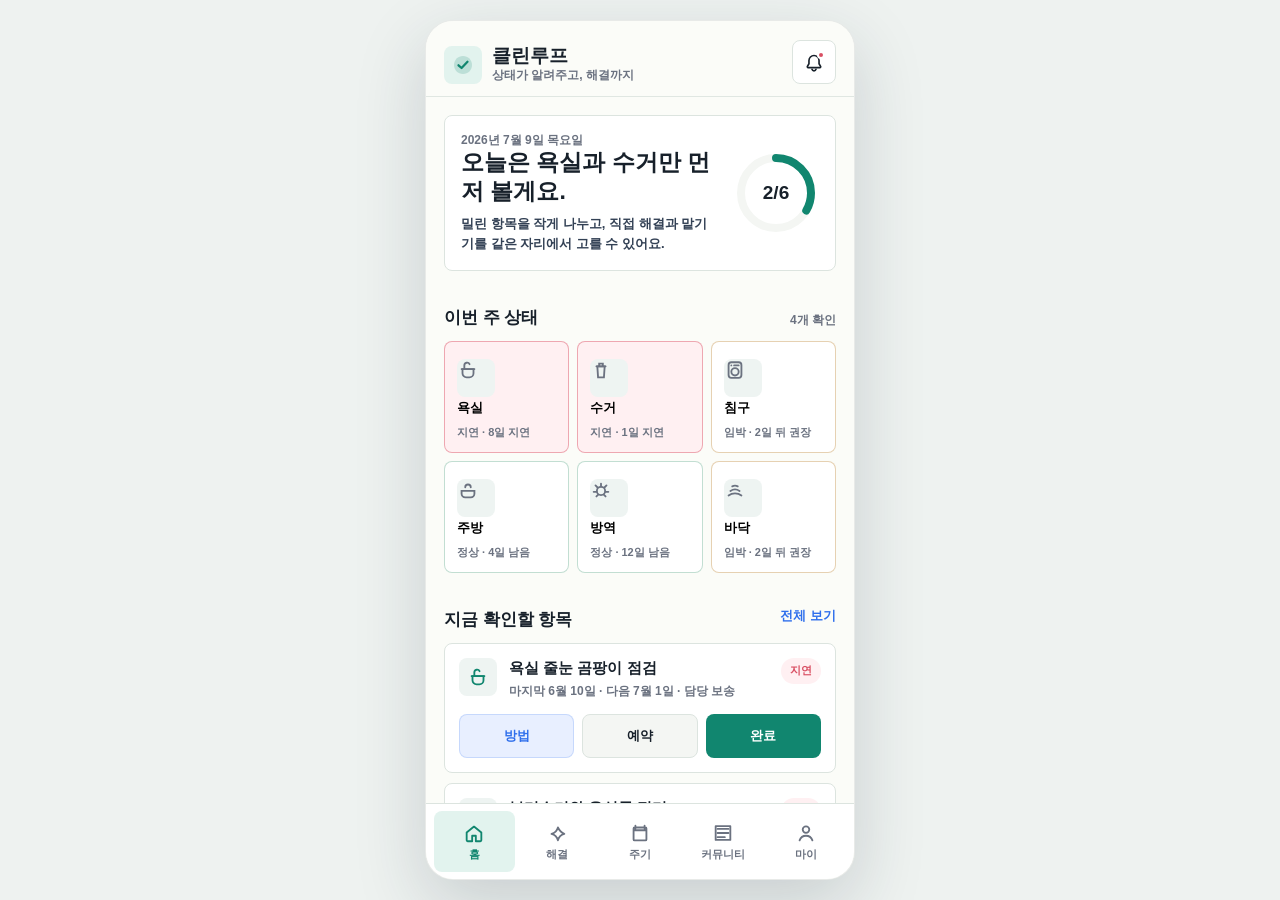
==== final/prototype/index.html @ 21feb283 "final" ====
<!doctype html>
<html lang="ko">
  <head>
    <meta charset="UTF-8" />
    <meta name="viewport" content="width=device-width, initial-scale=1.0, viewport-fit=cover" />
    <title>클린루프 통합 프로토타입</title>
    <link rel="icon" href="data:," />
    <link rel="stylesheet" href="./styles.css" />
  </head>
  <body>
    <div class="app-shell" role="application" aria-label="클린루프">
      <header class="app-header">
        <div class="brand">
          <div class="brand-mark" aria-hidden="true">
            <svg viewBox="0 0 32 32" width="24" height="24">
              <path d="M16 4c6.7 0 12 5.3 12 12s-5.3 12-12 12S4 22.7 4 16 9.3 4 16 4Z" fill="currentColor" opacity=".18" />
              <path d="M10 16.4 14.1 20 22 11.6" fill="none" stroke="currentColor" stroke-width="3" stroke-linecap="round" stroke-linejoin="round" />
            </svg>
          </div>
          <div>
            <div class="brand-title">클린루프</div>
            <div class="brand-sub">상태가 알려주고, 해결까지</div>
          </div>
        </div>
        <button class="icon-button" type="button" id="notificationButton" aria-label="알림">
          <span class="alert-dot" id="alertDot"></span>
          <svg viewBox="0 0 24 24" width="22" height="22" aria-hidden="true">
            <path d="M6.5 10.4a5.5 5.5 0 0 1 11 0v3.5l1.7 2.8a1 1 0 0 1-.8 1.5H5.6a1 1 0 0 1-.8-1.5l1.7-2.8v-3.5Z" fill="none" stroke="currentColor" stroke-width="1.8" stroke-linejoin="round" />
            <path d="M9.8 20a2.3 2.3 0 0 0 4.4 0" fill="none" stroke="currentColor" stroke-width="1.8" stroke-linecap="round" />
          </svg>
        </button>
      </header>

      <main class="views" id="views">
        <section class="view active" id="view-home" aria-labelledby="homeTitle">
          <div class="home-hero">
            <div>
              <p class="eyebrow">2026년 7월 9일 목요일</p>
              <h1 id="homeTitle">오늘은 욕실과 수거만 먼저 볼게요.</h1>
              <p class="hero-copy">밀린 항목을 작게 나누고, 직접 해결과 맡기기를 같은 자리에서 고를 수 있어요.</p>
            </div>
            <div class="hero-meter" aria-label="이번 주 진행률">
              <svg viewBox="0 0 86 86" width="86" height="86" aria-hidden="true">
                <circle cx="43" cy="43" r="35" class="meter-bg" />
                <circle cx="43" cy="43" r="35" class="meter-fg" id="weeklyMeter" />
              </svg>
              <strong id="weeklyMeterText">4/6</strong>
            </div>
          </div>

          <section class="section">
            <div class="section-head">
              <h2>이번 주 상태</h2>
              <span class="muted" id="weeklySummary">2개 확인</span>
            </div>
            <div class="status-grid" id="statusGrid"></div>
          </section>

          <section class="section">
            <div class="section-head">
              <h2>지금 확인할 항목</h2>
              <button class="text-button" type="button" data-view-link="routine">전체 보기</button>
            </div>
            <div class="stack" id="urgentList"></div>
          </section>

          <section class="section" id="bookingSection">
            <div class="section-head">
              <h2>예약 현황</h2>
            </div>
            <div class="stack" id="bookingList"></div>
          </section>

          <section class="section">
            <div class="section-head">
              <h2>10분 안에 가능한 청소</h2>
            </div>
            <div class="quick-row" id="quickTasks"></div>
          </section>
        </section>

        <section class="view" id="view-solve" aria-labelledby="solveTitle">
          <div class="page-title">
            <p class="eyebrow">해결과 예약</p>
            <h1 id="solveTitle">문제에서 바로 견적까지 이어요.</h1>
            <p class="page-copy">카테고리를 고르면 가이드, 준비물, 전문가 예약을 같은 흐름에서 볼 수 있어요.</p>
          </div>
          <div class="service-grid" id="serviceGrid"></div>
          <section class="section">
            <div class="section-head">
              <h2>청소템 추천</h2>
              <button class="text-button" type="button" id="openAllProducts">전체 보기</button>
            </div>
            <div class="product-strip" id="productStrip"></div>
          </section>
        </section>

        <section class="view" id="view-routine" aria-labelledby="routineTitle">
          <div class="page-title">
            <p class="eyebrow">주기 보드</p>
            <h1 id="routineTitle">전체 관리 현황</h1>
          </div>
          <div class="filter-row" id="routineFilters"></div>
          <div class="stack" id="routineList"></div>
        </section>

        <section class="view" id="view-community" aria-labelledby="communityTitle">
          <div class="page-title">
            <p class="eyebrow">커뮤니티</p>
            <h1 id="communityTitle">검수된 가이드와 생활 질문을 나눠요.</h1>
          </div>
          <div class="segmented" role="tablist" aria-label="커뮤니티 분류">
            <button type="button" class="segment active" data-community-tab="guide">가이드</button>
            <button type="button" class="segment" data-community-tab="qa">Q&amp;A</button>
            <button type="button" class="segment" data-community-tab="talk">잡담</button>
          </div>
          <div class="stack" id="communityList"></div>
        </section>

        <section class="view" id="view-my" aria-labelledby="myTitle">
          <div class="profile-band">
            <div class="avatar" aria-hidden="true">보</div>
            <div>
              <p class="eyebrow">김보송님의 집</p>
              <h1 id="myTitle">청소발자국</h1>
              <p class="page-copy">직접 해결, 청소템 확인, 예약 완료 기록을 한곳에 모아요.</p>
            </div>
          </div>

          <section class="stats-grid" id="myStats"></section>

          <section class="section">
            <div class="section-head">
              <h2>최근 12주</h2>
              <span class="muted">진한 칸일수록 완료 기록이 많아요</span>
            </div>
            <div class="footprint-grid" id="footprintGrid"></div>
          </section>

          <section class="section">
            <div class="section-head">
              <h2>히스토리</h2>
            </div>
            <div class="stack" id="historyList"></div>
          </section>

          <section class="section">
            <div class="section-head">
              <h2>공동 가구</h2>
            </div>
            <div class="stack" id="memberList"></div>
          </section>
        </section>
      </main>

      <nav class="tabbar" aria-label="하단 네비게이션">
        <button class="tab-button active" type="button" data-view="home" aria-current="page">
          <svg viewBox="0 0 24 24" width="22" height="22" aria-hidden="true"><path d="M4 11.5 12 5l8 6.5V20a1 1 0 0 1-1 1h-5v-6h-4v6H5a1 1 0 0 1-1-1v-8.5Z" fill="none" stroke="currentColor" stroke-width="2" stroke-linejoin="round" /></svg>
          <span>홈</span>
        </button>
        <button class="tab-button" type="button" data-view="solve">
          <svg viewBox="0 0 24 24" width="22" height="22" aria-hidden="true"><path d="M6 13c4-1.1 6-3.1 7-7 2 4 4 5.9 7 7-4 1.1-6 3.1-7 7-1-4-3-5.9-7-7Z" fill="none" stroke="currentColor" stroke-width="2" stroke-linejoin="round" /></svg>
          <span>해결</span>
        </button>
        <button class="tab-button" type="button" data-view="routine">
          <svg viewBox="0 0 24 24" width="22" height="22" aria-hidden="true"><path d="M7 4v3M17 4v3M5 9h14M6 6h12a1 1 0 0 1 1 1v12a1 1 0 0 1-1 1H6a1 1 0 0 1-1-1V7a1 1 0 0 1 1-1Z" fill="none" stroke="currentColor" stroke-width="2" stroke-linecap="round" /></svg>
          <span>주기</span>
        </button>
        <button class="tab-button" type="button" data-view="community">
          <svg viewBox="0 0 24 24" width="22" height="22" aria-hidden="true"><path d="M6 7.5h12M6 12h12M6 16.5h8" fill="none" stroke="currentColor" stroke-width="2" stroke-linecap="round" /><path d="M4 4.5h16v15H4z" fill="none" stroke="currentColor" stroke-width="2" stroke-linejoin="round" /></svg>
          <span>커뮤니티</span>
        </button>
        <button class="tab-button" type="button" data-view="my">
          <svg viewBox="0 0 24 24" width="22" height="22" aria-hidden="true"><circle cx="12" cy="8.3" r="3.6" fill="none" stroke="currentColor" stroke-width="2" /><path d="M5 20c1.2-3.4 3.9-5 7-5s5.8 1.6 7 5" fill="none" stroke="currentColor" stroke-width="2" stroke-linecap="round" /></svg>
          <span>마이</span>
        </button>
      </nav>

      <div class="sheet-backdrop" id="sheetBackdrop" role="dialog" aria-modal="true" aria-labelledby="sheetTitle">
        <section class="sheet-panel">
          <header class="sheet-header">
            <div>
              <p class="eyebrow" id="sheetStep">클린루프</p>
              <h2 id="sheetTitle">상세</h2>
              <p class="sheet-sub" id="sheetSub"></p>
            </div>
            <button class="icon-button" type="button" id="sheetClose" aria-label="닫기">
              <svg viewBox="0 0 24 24" width="22" height="22" aria-hidden="true"><path d="M6 6l12 12M18 6 6 18" fill="none" stroke="currentColor" stroke-width="2" stroke-linecap="round" /></svg>
            </button>
          </header>
          <div class="sheet-body" id="sheetBody"></div>
        </section>
      </div>

      <div class="toast" id="toast" role="status" aria-live="polite"></div>
    </div>

    <script src="./app.js"></script>
  </body>
</html>
---- final/prototype/styles.css ----
:root {
  --page: #eef2f0;
  --app: #fbfcf8;
  --surface: #ffffff;
  --surface-2: #f4f6f3;
  --surface-3: #eef4f2;
  --ink: #17202a;
  --text: #334155;
  --muted: #6b7280;
  --line: #dce4df;
  --line-strong: #cbd6d0;
  --blue: #2f6fec;
  --blue-soft: #e8efff;
  --teal: #11866f;
  --teal-soft: #e2f3ee;
  --green: #168052;
  --green-soft: #e5f4ea;
  --amber: #b7791f;
  --amber-soft: #fff3d8;
  --rose: #d94f63;
  --rose-soft: #fff0f2;
  --slate: #475569;
  --slate-soft: #eef2f6;
  --shadow: 0 24px 70px rgba(28, 44, 61, 0.18);
  --safe-bottom: env(safe-area-inset-bottom, 0px);
}

* {
  box-sizing: border-box;
}

html,
body {
  min-height: 100%;
}

body {
  margin: 0;
  background: var(--page);
  color: var(--ink);
  font-family: -apple-system, BlinkMacSystemFont, "Apple SD Gothic Neo", "Segoe UI", sans-serif;
  letter-spacing: 0;
  -webkit-font-smoothing: antialiased;
  display: flex;
  justify-content: center;
}

button,
select {
  font: inherit;
}

button {
  -webkit-tap-highlight-color: transparent;
}

h1,
h2,
h3,
p {
  margin: 0;
}

.app-shell {
  width: 100%;
  max-width: 430px;
  min-height: 100vh;
  min-height: 100dvh;
  position: relative;
  overflow: hidden;
  background: var(--app);
  box-shadow: var(--shadow);
}

@media (min-width: 700px) {
  body {
    padding: 20px 0;
  }

  .app-shell {
    height: min(900px, calc(100dvh - 40px));
    min-height: 700px;
    border: 1px solid rgba(23, 32, 42, 0.08);
    border-radius: 28px;
  }
}

.app-header {
  position: absolute;
  inset: 0 0 auto;
  height: 76px;
  padding: 18px 18px 12px;
  display: flex;
  align-items: flex-end;
  justify-content: space-between;
  z-index: 40;
  background: rgba(251, 252, 248, 0.94);
  border-bottom: 1px solid rgba(220, 228, 223, 0.85);
  backdrop-filter: blur(16px);
}

.brand {
  min-width: 0;
  display: flex;
  align-items: center;
  gap: 10px;
}

.brand-mark {
  width: 38px;
  height: 38px;
  border-radius: 8px;
  color: var(--teal);
  background: var(--teal-soft);
  display: grid;
  place-items: center;
  flex: 0 0 auto;
}

.brand-title {
  font-size: 19px;
  font-weight: 900;
  line-height: 1.1;
}

.brand-sub,
.eyebrow {
  font-size: 12px;
  color: var(--muted);
  font-weight: 750;
  line-height: 1.35;
}

.icon-button {
  width: 44px;
  height: 44px;
  border: 1px solid var(--line);
  border-radius: 8px;
  color: var(--ink);
  background: var(--surface);
  display: grid;
  place-items: center;
  cursor: pointer;
  position: relative;
}

.alert-dot {
  position: absolute;
  top: 10px;
  right: 10px;
  width: 8px;
  height: 8px;
  border-radius: 50%;
  background: var(--rose);
  border: 2px solid var(--surface);
}

.alert-dot.hidden {
  display: none;
}

.views {
  position: absolute;
  inset: 76px 0 calc(76px + var(--safe-bottom));
  overflow: hidden;
}

.view {
  display: none;
  height: 100%;
  overflow-y: auto;
  padding: 18px 18px 28px;
  scrollbar-width: none;
}

.view::-webkit-scrollbar {
  display: none;
}

.view.active {
  display: block;
  animation: view-in 0.18s ease;
}

@keyframes view-in {
  from {
    opacity: 0;
    transform: translateY(8px);
  }
  to {
    opacity: 1;
    transform: translateY(0);
  }
}

.home-hero,
.profile-band {
  background: var(--surface);
  border: 1px solid var(--line);
  border-radius: 8px;
  padding: 16px;
  display: grid;
  grid-template-columns: 1fr auto;
  gap: 14px;
  align-items: center;
}

.home-hero h1,
.page-title h1,
.profile-band h1 {
  font-size: 23px;
  line-height: 1.25;
  font-weight: 900;
}

.hero-copy,
.page-copy,
.sheet-sub {
  margin-top: 8px;
  color: var(--text);
  font-size: 13px;
  line-height: 1.55;
  font-weight: 620;
}

.hero-meter {
  position: relative;
  width: 86px;
  height: 86px;
  display: grid;
  place-items: center;
}

.hero-meter svg {
  position: absolute;
  inset: 0;
  transform: rotate(-90deg);
}

.meter-bg,
.meter-fg {
  fill: none;
  stroke-width: 8;
}

.meter-bg {
  stroke: var(--surface-2);
}

.meter-fg {
  stroke: var(--teal);
  stroke-linecap: round;
  stroke-dasharray: 219.91;
  stroke-dashoffset: 80;
  transition: stroke-dashoffset 0.35s ease;
}

.hero-meter strong {
  font-size: 19px;
  font-weight: 900;
}

.section {
  margin-top: 24px;
}

.section-head {
  min-height: 34px;
  display: flex;
  align-items: flex-end;
  justify-content: space-between;
  gap: 12px;
  margin-bottom: 12px;
}

.section-head h2 {
  font-size: 17px;
  font-weight: 900;
}

.muted {
  color: var(--muted);
  font-size: 12px;
  font-weight: 700;
}

.text-button {
  border: 0;
  background: transparent;
  color: var(--blue);
  font-size: 13px;
  font-weight: 850;
  cursor: pointer;
  padding: 6px 0;
}

.status-grid {
  display: grid;
  grid-template-columns: repeat(3, 1fr);
  gap: 8px;
}

.status-card {
  min-height: 112px;
  border: 1px solid var(--line);
  border-radius: 8px;
  background: var(--surface);
  padding: 12px;
  cursor: pointer;
  text-align: left;
  display: grid;
  align-content: space-between;
}

.status-card.good {
  border-color: rgba(22, 128, 82, 0.26);
}

.status-card.soon {
  border-color: rgba(183, 121, 31, 0.34);
}

.status-card.late {
  border-color: rgba(217, 79, 99, 0.45);
  background: var(--rose-soft);
}

.status-card.booked {
  border-color: rgba(47, 111, 236, 0.35);
  background: var(--blue-soft);
}

.status-icon,
.category-icon,
.avatar {
  width: 38px;
  height: 38px;
  border-radius: 8px;
  display: grid;
  place-items: center;
  background: var(--surface-3);
  color: var(--teal);
  font-weight: 900;
  flex: 0 0 auto;
}

.status-card strong {
  font-size: 13px;
  line-height: 1.25;
  display: block;
}

.status-card span {
  margin-top: 5px;
  display: block;
  color: var(--muted);
  font-size: 11px;
  line-height: 1.35;
  font-weight: 700;
}

.stack {
  display: grid;
  gap: 10px;
}

.task-card,
.service-card,
.routine-card,
.community-card,
.product-card,
.booking-card,
.history-card,
.member-card,
.stat-card,
.guide-block,
.partner-card,
.option-card,
.notice-box {
  background: var(--surface);
  border: 1px solid var(--line);
  border-radius: 8px;
}

.task-card,
.routine-card,
.community-card,
.booking-card,
.history-card,
.member-card {
  padding: 14px;
}

.task-top,
.routine-top,
.history-card,
.member-card {
  display: flex;
  gap: 12px;
  align-items: flex-start;
}

.task-main,
.routine-main {
  min-width: 0;
  flex: 1;
}

.task-title,
.routine-title,
.community-title,
.product-name,
.partner-title {
  font-size: 15px;
  font-weight: 900;
  line-height: 1.35;
}

.task-meta,
.routine-meta,
.community-meta,
.product-meta,
.partner-meta,
.history-meta,
.member-meta {
  margin-top: 5px;
  color: var(--muted);
  font-size: 12px;
  font-weight: 650;
  line-height: 1.45;
}

.pill {
  display: inline-flex;
  align-items: center;
  min-height: 26px;
  padding: 4px 9px;
  border-radius: 999px;
  font-size: 11px;
  font-weight: 900;
  white-space: nowrap;
}

.pill.good {
  color: var(--green);
  background: var(--green-soft);
}

.pill.soon {
  color: var(--amber);
  background: var(--amber-soft);
}

.pill.late {
  color: var(--rose);
  background: var(--rose-soft);
}

.pill.booked,
.pill.info {
  color: var(--blue);
  background: var(--blue-soft);
}

.pill.neutral {
  color: var(--slate);
  background: var(--slate-soft);
}

.task-actions,
.routine-actions,
.sheet-actions {
  display: grid;
  grid-template-columns: repeat(3, 1fr);
  gap: 8px;
  margin-top: 13px;
}

.sheet-actions.two {
  grid-template-columns: repeat(2, 1fr);
}

.task-actions.two,
.routine-actions.two {
  grid-template-columns: repeat(2, 1fr);
}

.primary-button,
.secondary-button,
.ghost-button,
.small-button {
  min-height: 44px;
  border-radius: 8px;
  border: 1px solid transparent;
  cursor: pointer;
  font-size: 13px;
  font-weight: 900;
  display: inline-flex;
  align-items: center;
  justify-content: center;
  gap: 6px;
}

.primary-button {
  background: var(--teal);
  color: #fff;
}

.secondary-button {
  background: var(--blue-soft);
  color: var(--blue);
  border-color: rgba(47, 111, 236, 0.18);
}

.ghost-button {
  background: var(--surface-2);
  color: var(--ink);
  border-color: var(--line);
}

.small-button {
  min-height: 36px;
  padding: 0 10px;
  background: var(--surface-2);
  color: var(--text);
  border-color: var(--line);
}

.quick-row,
.product-strip,
.filter-row {
  display: flex;
  gap: 8px;
  overflow-x: auto;
  padding-bottom: 4px;
  scrollbar-width: none;
}

.quick-row::-webkit-scrollbar,
.product-strip::-webkit-scrollbar,
.filter-row::-webkit-scrollbar {
  display: none;
}

.quick-card {
  min-width: 180px;
  background: var(--surface);
  border: 1px solid var(--line);
  border-radius: 8px;
  padding: 13px;
}

.quick-card strong {
  display: block;
  font-size: 14px;
  font-weight: 900;
}

.quick-card span {
  margin-top: 5px;
  display: block;
  color: var(--muted);
  font-size: 12px;
  line-height: 1.45;
  font-weight: 650;
}

.page-title {
  margin-bottom: 18px;
}

.service-grid {
  display: grid;
  grid-template-columns: repeat(2, 1fr);
  gap: 10px;
}

.service-card {
  padding: 14px;
  min-height: 150px;
  text-align: left;
  cursor: pointer;
  display: flex;
  flex-direction: column;
  justify-content: space-between;
}

.service-card h2 {
  font-size: 15px;
  line-height: 1.3;
  font-weight: 900;
  margin-top: 10px;
}

.service-card p {
  margin-top: 6px;
  color: var(--muted);
  font-size: 12px;
  line-height: 1.45;
  font-weight: 650;
}

.product-card {
  min-width: 220px;
  padding: 13px;
}

.product-thumb {
  height: 72px;
  border-radius: 8px;
  background: var(--surface-3);
  display: grid;
  place-items: center;
  color: var(--teal);
  margin-bottom: 10px;
}

.product-price {
  margin-top: 8px;
  font-size: 15px;
  font-weight: 900;
}

.filter-chip,
.segment,
.option-chip {
  min-height: 38px;
  flex: 0 0 auto;
  border: 1px solid var(--line);
  border-radius: 999px;
  background: var(--surface);
  color: var(--text);
  padding: 0 14px;
  cursor: pointer;
  font-size: 13px;
  font-weight: 850;
}

.filter-chip.active,
.segment.active,
.option-chip.active {
  color: #fff;
  background: var(--ink);
  border-color: var(--ink);
}

.segmented {
  display: grid;
  grid-template-columns: repeat(3, 1fr);
  gap: 6px;
  background: var(--surface-2);
  border: 1px solid var(--line);
  border-radius: 8px;
  padding: 5px;
  margin-bottom: 14px;
}

.segment {
  min-height: 38px;
  border-radius: 6px;
  border: 0;
}

.community-card {
  cursor: pointer;
}

.community-top {
  display: flex;
  justify-content: space-between;
  gap: 12px;
}

.community-card p {
  margin-top: 8px;
  color: var(--text);
  font-size: 13px;
  line-height: 1.55;
  font-weight: 620;
}

.profile-band {
  grid-template-columns: auto 1fr;
}

.avatar {
  width: 52px;
  height: 52px;
  background: var(--teal);
  color: #fff;
  font-size: 20px;
}

.stats-grid {
  margin-top: 18px;
  display: grid;
  grid-template-columns: repeat(3, 1fr);
  gap: 8px;
}

.stat-card {
  padding: 13px 10px;
  text-align: center;
}

.stat-card strong {
  display: block;
  font-size: 22px;
  font-weight: 900;
}

.stat-card span {
  display: block;
  margin-top: 4px;
  color: var(--muted);
  font-size: 11px;
  font-weight: 750;
}

.footprint-grid {
  display: grid;
  grid-template-columns: repeat(12, 1fr);
  gap: 5px;
  background: var(--surface);
  border: 1px solid var(--line);
  border-radius: 8px;
  padding: 12px;
}

.foot-cell {
  aspect-ratio: 1;
  border-radius: 4px;
  background: var(--surface-2);
}

.foot-cell.l1 {
  background: #bfe5d3;
}

.foot-cell.l2 {
  background: #74c7a3;
}

.foot-cell.l3 {
  background: var(--teal);
}

.foot-cell.now {
  outline: 2px solid var(--blue);
  outline-offset: 1px;
}

.tabbar {
  position: absolute;
  inset: auto 0 0;
  height: calc(76px + var(--safe-bottom));
  display: grid;
  grid-template-columns: repeat(5, 1fr);
  gap: 2px;
  padding: 7px 8px calc(7px + var(--safe-bottom));
  background: rgba(255, 255, 255, 0.96);
  border-top: 1px solid var(--line);
  backdrop-filter: blur(16px);
  z-index: 50;
}

.tab-button {
  min-width: 0;
  border: 0;
  border-radius: 8px;
  color: var(--muted);
  background: transparent;
  display: flex;
  flex-direction: column;
  align-items: center;
  justify-content: center;
  gap: 3px;
  cursor: pointer;
}

.tab-button span {
  font-size: 11px;
  font-weight: 850;
}

.tab-button.active {
  color: var(--teal);
  background: var(--teal-soft);
}

.sheet-backdrop {
  position: absolute;
  inset: 0;
  z-index: 100;
  display: none;
  align-items: flex-end;
  background: rgba(15, 23, 42, 0.42);
}

.sheet-backdrop.open {
  display: flex;
}

.sheet-panel {
  width: 100%;
  max-height: 90%;
  background: var(--app);
  border-radius: 16px 16px 0 0;
  overflow: hidden;
  box-shadow: 0 -20px 42px rgba(15, 23, 42, 0.22);
  animation: sheet-in 0.22s ease;
}

@keyframes sheet-in {
  from {
    transform: translateY(16px);
    opacity: 0.9;
  }
  to {
    transform: translateY(0);
    opacity: 1;
  }
}

.sheet-header {
  padding: 16px 18px 12px;
  display: flex;
  align-items: flex-start;
  justify-content: space-between;
  gap: 12px;
  background: var(--surface);
  border-bottom: 1px solid var(--line);
}

.sheet-header h2 {
  font-size: 19px;
  line-height: 1.3;
  font-weight: 900;
}

.sheet-body {
  max-height: calc(90dvh - 96px);
  overflow-y: auto;
  padding: 16px 18px calc(18px + var(--safe-bottom));
}

.stepper {
  display: grid;
  grid-template-columns: repeat(4, 1fr);
  gap: 5px;
  margin-bottom: 14px;
}

.stepper span {
  height: 5px;
  border-radius: 999px;
  background: var(--line);
}

.stepper span.active {
  background: var(--teal);
}

.guide-block {
  padding: 14px;
  margin-bottom: 10px;
}

.guide-block h3,
.notice-box h3 {
  font-size: 14px;
  font-weight: 900;
  margin-bottom: 8px;
}

.guide-block ul,
.guide-block ol {
  margin: 0;
  padding-left: 20px;
  color: var(--text);
  font-size: 13px;
  line-height: 1.65;
  font-weight: 620;
}

.notice-box {
  padding: 14px;
  background: var(--amber-soft);
  border-color: rgba(183, 121, 31, 0.28);
  margin-bottom: 10px;
}

.notice-box p {
  color: #705012;
  font-size: 13px;
  line-height: 1.55;
  font-weight: 750;
}

.option-grid {
  display: grid;
  gap: 8px;
}

.option-card {
  min-height: 66px;
  padding: 13px;
  text-align: left;
  cursor: pointer;
}

.option-card.active {
  border-color: var(--teal);
  background: var(--teal-soft);
}

.option-card strong {
  display: block;
  font-size: 14px;
  font-weight: 900;
}

.option-card span {
  margin-top: 4px;
  display: block;
  color: var(--muted);
  font-size: 12px;
  line-height: 1.4;
  font-weight: 650;
}

.option-row {
  display: flex;
  gap: 8px;
  flex-wrap: wrap;
  margin: 8px 0 14px;
}

.partner-card {
  padding: 14px;
  margin-bottom: 10px;
}

.partner-card.selected {
  border-color: var(--teal);
  background: var(--teal-soft);
}

.partner-head {
  display: flex;
  justify-content: space-between;
  gap: 12px;
  align-items: flex-start;
}

.partner-price {
  font-size: 15px;
  font-weight: 900;
  white-space: nowrap;
}

.partner-tags,
.tag-row {
  display: flex;
  flex-wrap: wrap;
  gap: 6px;
  margin-top: 10px;
}

.tag {
  min-height: 24px;
  display: inline-flex;
  align-items: center;
  padding: 3px 8px;
  border-radius: 999px;
  color: var(--slate);
  background: var(--slate-soft);
  font-size: 11px;
  font-weight: 850;
}

.tag.aff {
  color: var(--blue);
  background: var(--blue-soft);
}

.summary-list {
  display: grid;
  gap: 8px;
  margin: 12px 0 16px;
}

.summary-row {
  min-height: 42px;
  display: flex;
  justify-content: space-between;
  gap: 12px;
  align-items: center;
  border-bottom: 1px solid var(--line);
  color: var(--text);
  font-size: 13px;
  font-weight: 650;
}

.summary-row strong {
  color: var(--ink);
  font-weight: 900;
}

.toast {
  position: absolute;
  left: 18px;
  right: 18px;
  bottom: calc(88px + var(--safe-bottom));
  z-index: 130;
  min-height: 52px;
  border-radius: 8px;
  background: rgba(23, 32, 42, 0.94);
  color: #fff;
  display: none;
  align-items: center;
  padding: 0 15px;
  font-size: 13px;
  line-height: 1.4;
  font-weight: 800;
}

.toast.show {
  display: flex;
  animation: toast-in 0.18s ease;
}

@keyframes toast-in {
  from {
    opacity: 0;
    transform: translateY(8px);
  }
  to {
    opacity: 1;
    transform: translateY(0);
  }
}

button:focus-visible,
select:focus-visible {
  outline: 3px solid rgba(47, 111, 236, 0.26);
  outline-offset: 2px;
}

button:active {
  transform: scale(0.985);
}

@media (max-width: 360px) {
  .status-grid,
  .service-grid,
  .stats-grid {
    grid-template-columns: repeat(2, 1fr);
  }

  .task-actions,
  .routine-actions {
    grid-template-columns: 1fr;
  }
}

@media (prefers-reduced-motion: reduce) {
  *,
  *::before,
  *::after {
    animation-duration: 0.001ms !important;
    transition-duration: 0.001ms !important;
    scroll-behavior: auto !important;
  }
}
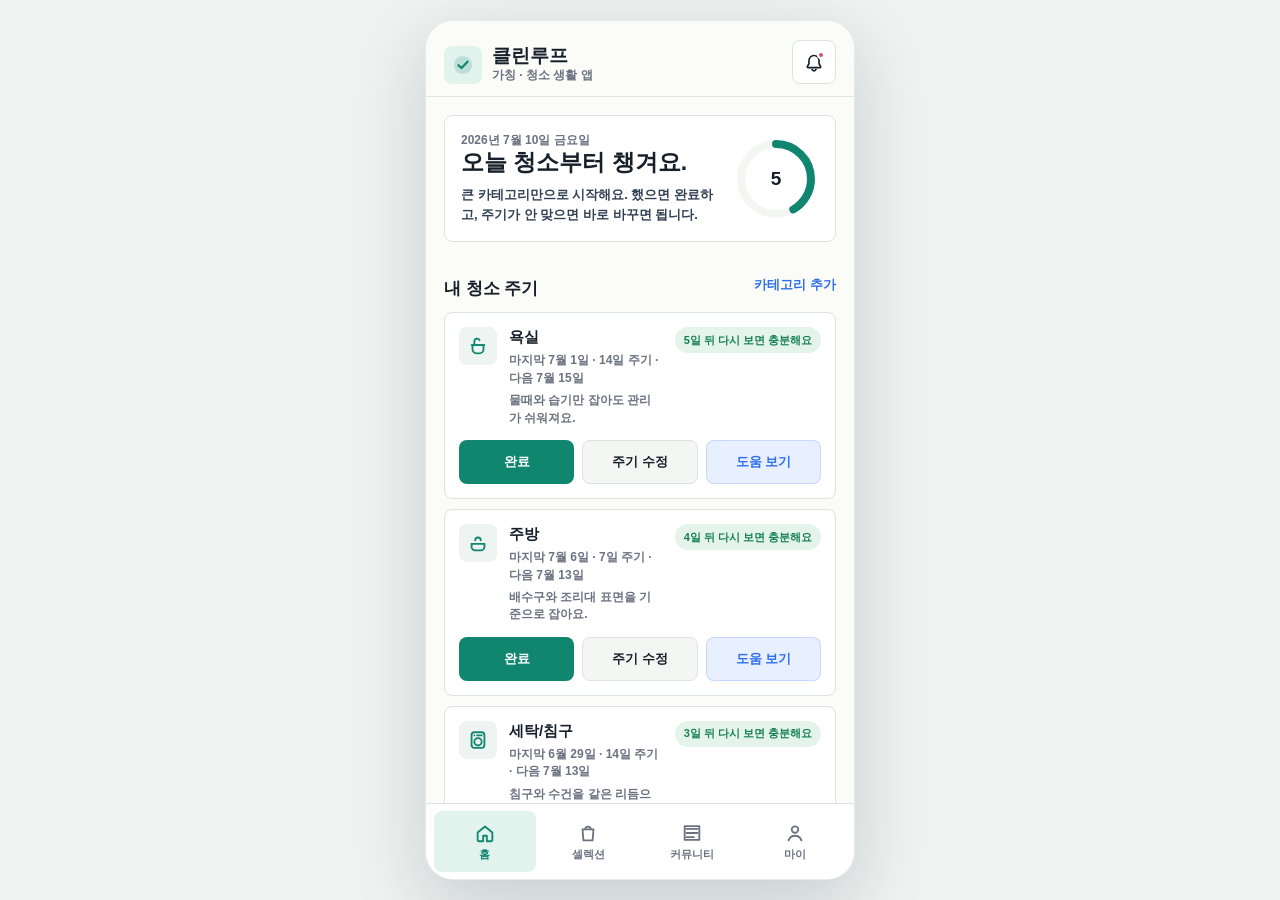
==== commit 9c53b0c2: "📝 Revise cleaning app MVP direction" ====
--- a/final/prototype/index.html
+++ b/final/prototype/index.html
@@ -3,12 +3,12 @@
   <head>
     <meta charset="UTF-8" />
     <meta name="viewport" content="width=device-width, initial-scale=1.0, viewport-fit=cover" />
-    <title>클린루프 통합 프로토타입</title>
-    <link rel="icon" href="data:," />
+    <title>청소 생활 앱 프로토타입</title>
+    <link rel="icon" href="./favicon.ico" />
     <link rel="stylesheet" href="./styles.css" />
   </head>
   <body>
-    <div class="app-shell" role="application" aria-label="클린루프">
+    <div class="app-shell" role="application" aria-label="청소 생활 앱">
       <header class="app-header">
         <div class="brand">
           <div class="brand-mark" aria-hidden="true">
@@ -19,7 +19,7 @@
           </div>
           <div>
             <div class="brand-title">클린루프</div>
-            <div class="brand-sub">상태가 알려주고, 해결까지</div>
+            <div class="brand-sub">가칭 · 청소 생활 앱</div>
           </div>
         </div>
         <button class="icon-button" type="button" id="notificationButton" aria-label="알림">
@@ -35,84 +35,78 @@
         <section class="view active" id="view-home" aria-labelledby="homeTitle">
           <div class="home-hero">
             <div>
-              <p class="eyebrow">2026년 7월 9일 목요일</p>
-              <h1 id="homeTitle">오늘은 욕실과 수거만 먼저 볼게요.</h1>
-              <p class="hero-copy">밀린 항목을 작게 나누고, 직접 해결과 맡기기를 같은 자리에서 고를 수 있어요.</p>
+              <p class="eyebrow">2026년 7월 10일 금요일</p>
+              <h1 id="homeTitle">오늘 청소부터 챙겨요.</h1>
+              <p class="hero-copy">큰 카테고리만으로 시작해요. 했으면 완료하고, 주기가 안 맞으면 바로 바꾸면 됩니다.</p>
             </div>
-            <div class="hero-meter" aria-label="이번 주 진행률">
+            <div class="hero-meter" aria-label="이번 달 완료 수">
               <svg viewBox="0 0 86 86" width="86" height="86" aria-hidden="true">
                 <circle cx="43" cy="43" r="35" class="meter-bg" />
-                <circle cx="43" cy="43" r="35" class="meter-fg" id="weeklyMeter" />
+                <circle cx="43" cy="43" r="35" class="meter-fg" id="monthlyMeter" />
               </svg>
-              <strong id="weeklyMeterText">4/6</strong>
+              <strong id="monthlyMeterText">8</strong>
             </div>
           </div>
 
           <section class="section">
             <div class="section-head">
-              <h2>이번 주 상태</h2>
-              <span class="muted" id="weeklySummary">2개 확인</span>
+              <h2>내 청소 주기</h2>
+              <button class="text-button" type="button" id="addCategoryButton">카테고리 추가</button>
             </div>
-            <div class="status-grid" id="statusGrid"></div>
+            <div class="stack" id="categoryList"></div>
           </section>
 
           <section class="section">
             <div class="section-head">
-              <h2>지금 확인할 항목</h2>
-              <button class="text-button" type="button" data-view-link="routine">전체 보기</button>
+              <h2>이번 달 기록</h2>
+              <span class="muted">카테고리 완료 기준</span>
             </div>
-            <div class="stack" id="urgentList"></div>
+            <div class="quick-row" id="recentLogs"></div>
           </section>
+        </section>
 
-          <section class="section" id="bookingSection">
+        <section class="view" id="view-selection" aria-labelledby="selectionTitle">
+          <div class="selection-hero">
+            <p class="eyebrow">브랜드 셀렉션</p>
+            <h1 id="selectionTitle">청소 편집숍처럼, 좋은 선택지만 골라둘게요.</h1>
+            <p class="page-copy">상품을 많이 보여주는 곳이 아니라, 처음 쓰기 쉬운지와 어떤 상황에 맞는지를 먼저 설명합니다.</p>
+          </div>
+
+          <section class="section">
             <div class="section-head">
-              <h2>예약 현황</h2>
+              <h2>오늘의 셀렉션</h2>
+              <span class="muted">추천 이유 공개</span>
             </div>
-            <div class="stack" id="bookingList"></div>
+            <div class="stack" id="featuredSelection"></div>
           </section>
 
           <section class="section">
             <div class="section-head">
-              <h2>10분 안에 가능한 청소</h2>
+              <h2>카테고리별로 보기</h2>
             </div>
-            <div class="quick-row" id="quickTasks"></div>
+            <div class="filter-row" id="selectionFilters"></div>
+            <div class="stack" id="selectionList"></div>
           </section>
-        </section>
-
-        <section class="view" id="view-solve" aria-labelledby="solveTitle">
-          <div class="page-title">
-            <p class="eyebrow">해결과 예약</p>
-            <h1 id="solveTitle">문제에서 바로 견적까지 이어요.</h1>
-            <p class="page-copy">카테고리를 고르면 가이드, 준비물, 전문가 예약을 같은 흐름에서 볼 수 있어요.</p>
-          </div>
-          <div class="service-grid" id="serviceGrid"></div>
-          <section class="section">
-            <div class="section-head">
-              <h2>청소템 추천</h2>
-              <button class="text-button" type="button" id="openAllProducts">전체 보기</button>
-            </div>
-            <div class="product-strip" id="productStrip"></div>
-          </section>
-        </section>
-
-        <section class="view" id="view-routine" aria-labelledby="routineTitle">
-          <div class="page-title">
-            <p class="eyebrow">주기 보드</p>
-            <h1 id="routineTitle">전체 관리 현황</h1>
-          </div>
-          <div class="filter-row" id="routineFilters"></div>
-          <div class="stack" id="routineList"></div>
         </section>
 
         <section class="view" id="view-community" aria-labelledby="communityTitle">
           <div class="page-title">
             <p class="eyebrow">커뮤니티</p>
-            <h1 id="communityTitle">검수된 가이드와 생활 질문을 나눠요.</h1>
+            <h1 id="communityTitle">막히는 청소 문제는 함께 해결해요.</h1>
+            <p class="page-copy">실제 사용자의 꿀팁과 답변을 먼저 모아봅니다.</p>
           </div>
+
+          <section class="section" style="margin-top:0;">
+            <div class="section-head">
+              <h2>반응 좋은 글</h2>
+              <span class="muted">저장·답변·도움됨 기준</span>
+            </div>
+            <div class="stack" id="popularCommunity"></div>
+          </section>
+
           <div class="segmented" role="tablist" aria-label="커뮤니티 분류">
-            <button type="button" class="segment active" data-community-tab="guide">가이드</button>
+            <button type="button" class="segment active" data-community-tab="tips">꿀팁 공유</button>
             <button type="button" class="segment" data-community-tab="qa">Q&amp;A</button>
-            <button type="button" class="segment" data-community-tab="talk">잡담</button>
           </div>
           <div class="stack" id="communityList"></div>
         </section>
@@ -121,9 +115,9 @@
           <div class="profile-band">
             <div class="avatar" aria-hidden="true">보</div>
             <div>
-              <p class="eyebrow">김보송님의 집</p>
+              <p class="eyebrow">김보송님의 기록</p>
               <h1 id="myTitle">청소발자국</h1>
-              <p class="page-copy">직접 해결, 청소템 확인, 예약 완료 기록을 한곳에 모아요.</p>
+              <p class="page-copy">큰 카테고리를 완료한 기록과 저장한 셀렉션을 모아둡니다.</p>
             </div>
           </div>
 
@@ -132,23 +126,23 @@
           <section class="section">
             <div class="section-head">
               <h2>최근 12주</h2>
-              <span class="muted">진한 칸일수록 완료 기록이 많아요</span>
+              <span class="muted">주간 완료 기록</span>
             </div>
             <div class="footprint-grid" id="footprintGrid"></div>
           </section>
 
           <section class="section">
             <div class="section-head">
-              <h2>히스토리</h2>
+              <h2>최근 완료</h2>
             </div>
             <div class="stack" id="historyList"></div>
           </section>
 
           <section class="section">
             <div class="section-head">
-              <h2>공동 가구</h2>
+              <h2>저장한 셀렉션</h2>
             </div>
-            <div class="stack" id="memberList"></div>
+            <div class="stack" id="savedSelection"></div>
           </section>
         </section>
       </main>
@@ -158,13 +152,9 @@
           <svg viewBox="0 0 24 24" width="22" height="22" aria-hidden="true"><path d="M4 11.5 12 5l8 6.5V20a1 1 0 0 1-1 1h-5v-6h-4v6H5a1 1 0 0 1-1-1v-8.5Z" fill="none" stroke="currentColor" stroke-width="2" stroke-linejoin="round" /></svg>
           <span>홈</span>
         </button>
-        <button class="tab-button" type="button" data-view="solve">
-          <svg viewBox="0 0 24 24" width="22" height="22" aria-hidden="true"><path d="M6 13c4-1.1 6-3.1 7-7 2 4 4 5.9 7 7-4 1.1-6 3.1-7 7-1-4-3-5.9-7-7Z" fill="none" stroke="currentColor" stroke-width="2" stroke-linejoin="round" /></svg>
-          <span>해결</span>
-        </button>
-        <button class="tab-button" type="button" data-view="routine">
-          <svg viewBox="0 0 24 24" width="22" height="22" aria-hidden="true"><path d="M7 4v3M17 4v3M5 9h14M6 6h12a1 1 0 0 1 1 1v12a1 1 0 0 1-1 1H6a1 1 0 0 1-1-1V7a1 1 0 0 1 1-1Z" fill="none" stroke="currentColor" stroke-width="2" stroke-linecap="round" /></svg>
-          <span>주기</span>
+        <button class="tab-button" type="button" data-view="selection">
+          <svg viewBox="0 0 24 24" width="22" height="22" aria-hidden="true"><path d="M6 8h12l-1 12H7L6 8Z" fill="none" stroke="currentColor" stroke-width="2" stroke-linejoin="round"/><path d="M9 8a3 3 0 0 1 6 0" fill="none" stroke="currentColor" stroke-width="2" stroke-linecap="round"/></svg>
+          <span>셀렉션</span>
         </button>
         <button class="tab-button" type="button" data-view="community">
           <svg viewBox="0 0 24 24" width="22" height="22" aria-hidden="true"><path d="M6 7.5h12M6 12h12M6 16.5h8" fill="none" stroke="currentColor" stroke-width="2" stroke-linecap="round" /><path d="M4 4.5h16v15H4z" fill="none" stroke="currentColor" stroke-width="2" stroke-linejoin="round" /></svg>
@@ -180,7 +170,7 @@
         <section class="sheet-panel">
           <header class="sheet-header">
             <div>
-              <p class="eyebrow" id="sheetStep">클린루프</p>
+              <p class="eyebrow" id="sheetStep">상세</p>
               <h2 id="sheetTitle">상세</h2>
               <p class="sheet-sub" id="sheetSub"></p>
             </div>
--- a/final/prototype/styles.css
+++ b/final/prototype/styles.css
@@ -194,11 +194,16 @@
 }
 
 .home-hero,
+.selection-hero,
 .profile-band {
   background: var(--surface);
   border: 1px solid var(--line);
   border-radius: 8px;
   padding: 16px;
+}
+
+.home-hero,
+.profile-band {
   display: grid;
   grid-template-columns: 1fr auto;
   gap: 14px;
@@ -206,6 +211,7 @@
 }
 
 .home-hero h1,
+.selection-hero h1,
 .page-title h1,
 .profile-band h1 {
   font-size: 23px;
@@ -368,6 +374,7 @@
 .service-card,
 .routine-card,
 .community-card,
+.selection-card,
 .product-card,
 .booking-card,
 .history-card,
@@ -385,6 +392,7 @@
 .task-card,
 .routine-card,
 .community-card,
+.selection-card,
 .booking-card,
 .history-card,
 .member-card {
@@ -404,6 +412,63 @@
 .routine-main {
   min-width: 0;
   flex: 1;
+}
+
+.selection-card {
+  display: grid;
+  gap: 12px;
+}
+
+.selection-card-head {
+  display: flex;
+  align-items: flex-start;
+  justify-content: space-between;
+  gap: 14px;
+}
+
+.selection-card h3 {
+  margin-top: 9px;
+  font-size: 16px;
+  line-height: 1.35;
+  font-weight: 900;
+}
+
+.selection-card p {
+  margin-top: 6px;
+  color: var(--text);
+  font-size: 13px;
+  line-height: 1.55;
+  font-weight: 620;
+}
+
+.selection-price {
+  color: var(--teal);
+  font-size: 14px;
+  font-weight: 900;
+  text-align: right;
+  white-space: nowrap;
+}
+
+.editor-note {
+  border: 1px solid var(--line);
+  border-radius: 8px;
+  background: var(--surface-2);
+  padding: 12px;
+}
+
+.editor-note strong {
+  display: block;
+  font-size: 12px;
+  font-weight: 900;
+}
+
+.editor-note span {
+  display: block;
+  margin-top: 6px;
+  color: var(--text);
+  font-size: 13px;
+  line-height: 1.55;
+  font-weight: 620;
 }
 
 .task-title,
@@ -646,7 +711,7 @@
 
 .segmented {
   display: grid;
-  grid-template-columns: repeat(3, 1fr);
+  grid-template-columns: repeat(2, 1fr);
   gap: 6px;
   background: var(--surface-2);
   border: 1px solid var(--line);
@@ -755,13 +820,40 @@
   inset: auto 0 0;
   height: calc(76px + var(--safe-bottom));
   display: grid;
-  grid-template-columns: repeat(5, 1fr);
+  grid-template-columns: repeat(4, 1fr);
   gap: 2px;
   padding: 7px 8px calc(7px + var(--safe-bottom));
   background: rgba(255, 255, 255, 0.96);
   border-top: 1px solid var(--line);
   backdrop-filter: blur(16px);
   z-index: 50;
+}
+
+@media (max-width: 360px) {
+  .home-hero,
+  .selection-card-head {
+    grid-template-columns: 1fr;
+  }
+
+  .home-hero {
+    display: grid;
+  }
+
+  .hero-meter {
+    justify-self: start;
+  }
+
+  .selection-card-head {
+    display: grid;
+  }
+
+  .selection-price {
+    text-align: left;
+  }
+
+  .task-actions {
+    grid-template-columns: 1fr;
+  }
 }
 
 .tab-button {
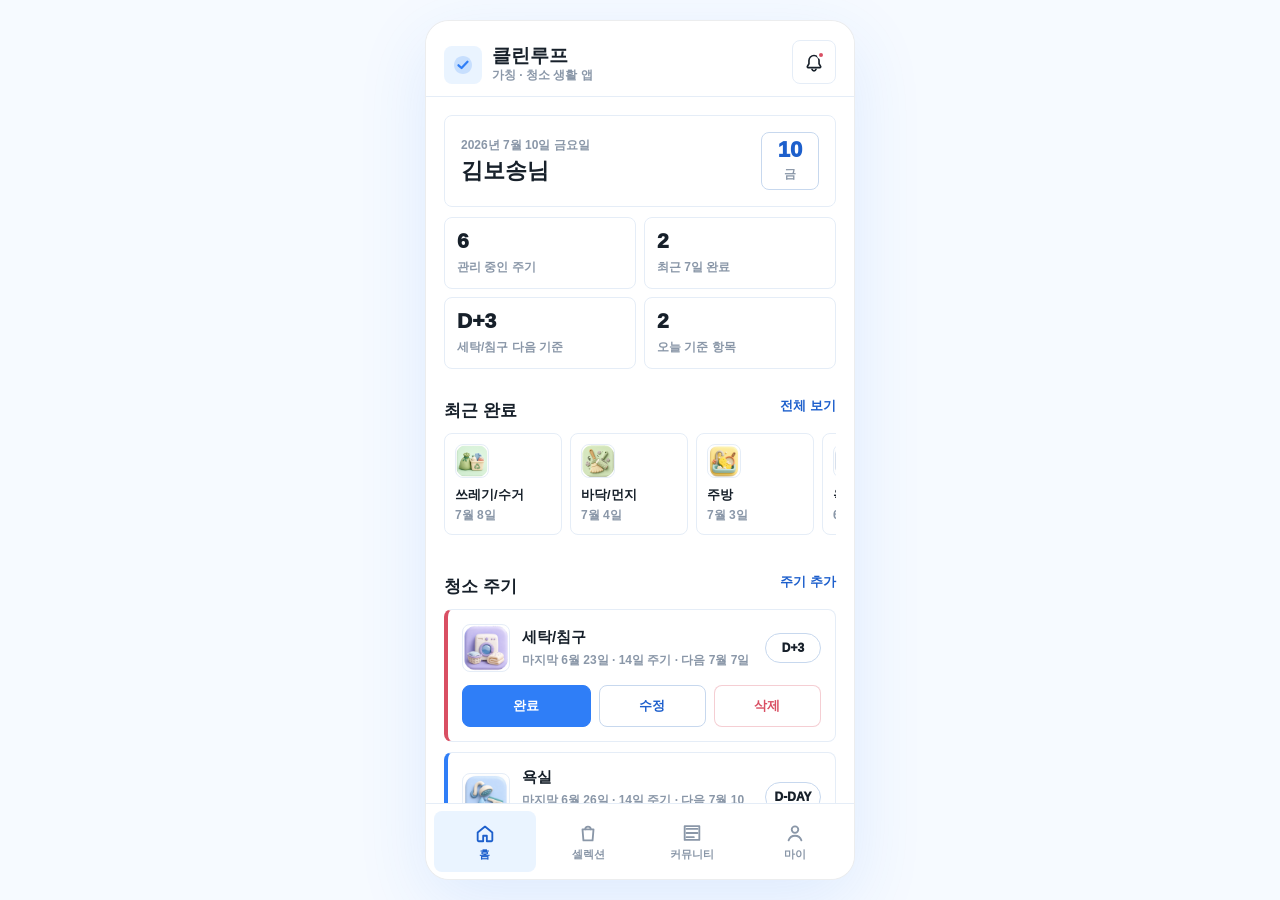
==== commit 75114477: "디자인 왜 이렇게 못 하지" ====
--- a/final/prototype/index.html
+++ b/final/prototype/index.html
@@ -33,56 +33,43 @@
 
       <main class="views" id="views">
         <section class="view active" id="view-home" aria-labelledby="homeTitle">
-          <div class="home-hero">
-            <div>
+          <div class="home-dashboard">
+            <div class="home-greeting">
               <p class="eyebrow">2026년 7월 10일 금요일</p>
-              <h1 id="homeTitle">오늘 청소부터 챙겨요.</h1>
-              <p class="hero-copy">큰 카테고리만으로 시작해요. 했으면 완료하고, 주기가 안 맞으면 바로 바꾸면 됩니다.</p>
+              <h1 id="homeTitle">김보송님</h1>
             </div>
-            <div class="hero-meter" aria-label="이번 달 완료 수">
-              <svg viewBox="0 0 86 86" width="86" height="86" aria-hidden="true">
-                <circle cx="43" cy="43" r="35" class="meter-bg" />
-                <circle cx="43" cy="43" r="35" class="meter-fg" id="monthlyMeter" />
-              </svg>
-              <strong id="monthlyMeterText">8</strong>
+            <div class="today-chip" aria-label="오늘 날짜">
+              <strong>10</strong>
+              <span>금</span>
             </div>
           </div>
 
-          <section class="section">
+          <div class="home-info-grid" id="homeInfoGrid" aria-label="청소 주기 요약"></div>
+
+          <section class="section compact">
             <div class="section-head">
-              <h2>내 청소 주기</h2>
-              <button class="text-button" type="button" id="addCategoryButton">카테고리 추가</button>
+              <h2>최근 완료</h2>
+              <button class="text-button" type="button" onclick="openHistorySheet()">전체 보기</button>
             </div>
-            <div class="stack" id="categoryList"></div>
+            <div class="history-strip" id="homeHistoryStrip"></div>
           </section>
 
           <section class="section">
             <div class="section-head">
-              <h2>이번 달 기록</h2>
-              <span class="muted">카테고리 완료 기준</span>
+              <h2>청소 주기</h2>
+              <button class="text-button" type="button" id="addCategoryButton">주기 추가</button>
             </div>
-            <div class="quick-row" id="recentLogs"></div>
+            <div class="stack" id="categoryList"></div>
           </section>
         </section>
 
         <section class="view" id="view-selection" aria-labelledby="selectionTitle">
-          <div class="selection-hero">
-            <p class="eyebrow">브랜드 셀렉션</p>
-            <h1 id="selectionTitle">청소 편집숍처럼, 좋은 선택지만 골라둘게요.</h1>
-            <p class="page-copy">상품을 많이 보여주는 곳이 아니라, 처음 쓰기 쉬운지와 어떤 상황에 맞는지를 먼저 설명합니다.</p>
-          </div>
+          <h1 class="sr-only" id="selectionTitle">브랜드 셀렉션</h1>
+          <div class="banner-carousel" id="selectionBanners" aria-label="셀렉션 배너"></div>
 
           <section class="section">
             <div class="section-head">
-              <h2>오늘의 셀렉션</h2>
-              <span class="muted">추천 이유 공개</span>
-            </div>
-            <div class="stack" id="featuredSelection"></div>
-          </section>
-
-          <section class="section">
-            <div class="section-head">
-              <h2>카테고리별로 보기</h2>
+              <h2>셀렉션 목록</h2>
             </div>
             <div class="filter-row" id="selectionFilters"></div>
             <div class="stack" id="selectionList"></div>
@@ -96,19 +83,19 @@
             <p class="page-copy">실제 사용자의 꿀팁과 답변을 먼저 모아봅니다.</p>
           </div>
 
-          <section class="section" style="margin-top:0;">
-            <div class="section-head">
-              <h2>반응 좋은 글</h2>
-              <span class="muted">저장·답변·도움됨 기준</span>
-            </div>
-            <div class="stack" id="popularCommunity"></div>
-          </section>
-
           <div class="segmented" role="tablist" aria-label="커뮤니티 분류">
             <button type="button" class="segment active" data-community-tab="tips">꿀팁 공유</button>
             <button type="button" class="segment" data-community-tab="qa">Q&amp;A</button>
           </div>
           <div class="stack" id="communityList"></div>
+        </section>
+
+        <section class="view" id="view-community-detail" aria-labelledby="communityDetailTitle">
+          <button class="back-button" type="button" id="communityBackButton">
+            <span aria-hidden="true">‹</span>
+            커뮤니티
+          </button>
+          <article class="community-detail" id="communityDetail"></article>
         </section>
 
         <section class="view" id="view-my" aria-labelledby="myTitle">
@@ -117,7 +104,7 @@
             <div>
               <p class="eyebrow">김보송님의 기록</p>
               <h1 id="myTitle">청소발자국</h1>
-              <p class="page-copy">큰 카테고리를 완료한 기록과 저장한 셀렉션을 모아둡니다.</p>
+              <p class="page-copy">내 청소 리듬을 짧게 보고, 자세한 기록은 메뉴에서 확인해요.</p>
             </div>
           </div>
 
@@ -133,16 +120,9 @@
 
           <section class="section">
             <div class="section-head">
-              <h2>최근 완료</h2>
+              <h2>메뉴</h2>
             </div>
-            <div class="stack" id="historyList"></div>
-          </section>
-
-          <section class="section">
-            <div class="section-head">
-              <h2>저장한 셀렉션</h2>
-            </div>
-            <div class="stack" id="savedSelection"></div>
+            <div class="menu-list" id="myMenus"></div>
           </section>
         </section>
       </main>
--- a/final/prototype/styles.css
+++ b/final/prototype/styles.css
@@ -1,27 +1,23 @@
 :root {
-  --page: #eef2f0;
-  --app: #fbfcf8;
+  --page: #f6faff;
+  --app: #ffffff;
   --surface: #ffffff;
-  --surface-2: #f4f6f3;
-  --surface-3: #eef4f2;
+  --surface-blue: #f3f8ff;
   --ink: #17202a;
-  --text: #334155;
-  --muted: #6b7280;
-  --line: #dce4df;
-  --line-strong: #cbd6d0;
-  --blue: #2f6fec;
-  --blue-soft: #e8efff;
-  --teal: #11866f;
-  --teal-soft: #e2f3ee;
+  --text: #3d4b5f;
+  --muted: #8a97a8;
+  --line: #e5edf7;
+  --line-strong: #c7d8ee;
+  --blue: #2f7ef7;
+  --blue-deep: #1d5fcc;
+  --blue-soft: #eaf4ff;
   --green: #168052;
-  --green-soft: #e5f4ea;
-  --amber: #b7791f;
-  --amber-soft: #fff3d8;
-  --rose: #d94f63;
-  --rose-soft: #fff0f2;
-  --slate: #475569;
-  --slate-soft: #eef2f6;
-  --shadow: 0 24px 70px rgba(28, 44, 61, 0.18);
+  --green-soft: #e7f8ef;
+  --yellow: #b7791f;
+  --yellow-soft: #fff6d8;
+  --red: #d94f63;
+  --red-soft: #fff0f5;
+  --shadow: 0 22px 70px rgba(47, 126, 247, 0.12);
   --safe-bottom: env(safe-area-inset-bottom, 0px);
 }
 
@@ -38,19 +34,15 @@
   margin: 0;
   background: var(--page);
   color: var(--ink);
-  font-family: -apple-system, BlinkMacSystemFont, "Apple SD Gothic Neo", "Segoe UI", sans-serif;
+  font-family: Pretendard, "Apple SD Gothic Neo", -apple-system, BlinkMacSystemFont, sans-serif;
   letter-spacing: 0;
   -webkit-font-smoothing: antialiased;
   display: flex;
   justify-content: center;
 }
 
-button,
-select {
+button {
   font: inherit;
-}
-
-button {
   -webkit-tap-highlight-color: transparent;
 }
 
@@ -59,6 +51,18 @@
 h3,
 p {
   margin: 0;
+}
+
+.sr-only {
+  position: absolute;
+  width: 1px;
+  height: 1px;
+  padding: 0;
+  margin: -1px;
+  overflow: hidden;
+  clip: rect(0, 0, 0, 0);
+  white-space: nowrap;
+  border: 0;
 }
 
 .app-shell {
@@ -81,21 +85,21 @@
     height: min(900px, calc(100dvh - 40px));
     min-height: 700px;
     border: 1px solid rgba(23, 32, 42, 0.08);
-    border-radius: 28px;
+    border-radius: 24px;
   }
 }
 
 .app-header {
   position: absolute;
   inset: 0 0 auto;
+  z-index: 40;
   height: 76px;
   padding: 18px 18px 12px;
   display: flex;
   align-items: flex-end;
   justify-content: space-between;
-  z-index: 40;
-  background: rgba(251, 252, 248, 0.94);
-  border-bottom: 1px solid rgba(220, 228, 223, 0.85);
+  background: rgba(255, 255, 255, 0.96);
+  border-bottom: 1px solid var(--line);
   backdrop-filter: blur(16px);
 }
 
@@ -106,15 +110,21 @@
   gap: 10px;
 }
 
+.brand-mark,
+.icon-button,
+.category-icon,
+.avatar {
+  display: grid;
+  place-items: center;
+  flex: 0 0 auto;
+}
+
 .brand-mark {
   width: 38px;
   height: 38px;
   border-radius: 8px;
-  color: var(--teal);
-  background: var(--teal-soft);
-  display: grid;
-  place-items: center;
-  flex: 0 0 auto;
+  color: var(--blue);
+  background: var(--blue-soft);
 }
 
 .brand-title {
@@ -125,9 +135,9 @@
 
 .brand-sub,
 .eyebrow {
-  font-size: 12px;
   color: var(--muted);
-  font-weight: 750;
+  font-size: 12px;
+  font-weight: 760;
   line-height: 1.35;
 }
 
@@ -137,9 +147,7 @@
   border: 1px solid var(--line);
   border-radius: 8px;
   color: var(--ink);
-  background: var(--surface);
-  display: grid;
-  place-items: center;
+  background: #fff;
   cursor: pointer;
   position: relative;
 }
@@ -151,8 +159,8 @@
   width: 8px;
   height: 8px;
   border-radius: 50%;
-  background: var(--rose);
-  border: 2px solid var(--surface);
+  background: var(--red);
+  border: 2px solid #fff;
 }
 
 .alert-dot.hidden {
@@ -179,13 +187,13 @@
 
 .view.active {
   display: block;
-  animation: view-in 0.18s ease;
+  animation: view-in 0.16s ease;
 }
 
 @keyframes view-in {
   from {
     opacity: 0;
-    transform: translateY(8px);
+    transform: translateY(6px);
   }
   to {
     opacity: 1;
@@ -193,81 +201,103 @@
   }
 }
 
-.home-hero,
-.selection-hero,
-.profile-band {
-  background: var(--surface);
+.home-dashboard,
+.profile-band,
+.page-title,
+.community-detail {
   border: 1px solid var(--line);
   border-radius: 8px;
+  background: #fff;
   padding: 16px;
 }
 
-.home-hero,
-.profile-band {
-  display: grid;
-  grid-template-columns: 1fr auto;
+.home-dashboard {
+  display: flex;
+  align-items: center;
+  justify-content: space-between;
   gap: 14px;
-  align-items: center;
-}
-
-.home-hero h1,
-.selection-hero h1,
+}
+
+.home-greeting h1,
+.profile-band h1,
 .page-title h1,
-.profile-band h1 {
-  font-size: 23px;
+.detail-head h1 {
+  margin-top: 4px;
+  color: var(--ink);
+  font-size: 22px;
   line-height: 1.25;
   font-weight: 900;
 }
 
-.hero-copy,
-.page-copy,
-.sheet-sub {
+.today-chip {
+  width: 58px;
+  height: 58px;
+  border: 1px solid var(--line-strong);
+  border-radius: 8px;
+  color: var(--blue-deep);
+  background: #fff;
+  display: grid;
+  place-items: center;
+}
+
+.today-chip strong {
+  font-size: 22px;
+  line-height: 1;
+  font-weight: 950;
+}
+
+.today-chip span {
+  margin-top: -8px;
+  color: var(--muted);
+  font-size: 12px;
+  font-weight: 850;
+}
+
+.home-info-grid {
+  margin-top: 10px;
+  display: grid;
+  grid-template-columns: repeat(2, 1fr);
+  gap: 8px;
+}
+
+.info-tile,
+.stat-card,
+.summary-tile {
+  border: 1px solid var(--line);
+  border-radius: 8px;
+  background: #fff;
+  padding: 12px;
+}
+
+.info-tile {
+  min-height: 72px;
+}
+
+.info-tile strong,
+.stat-card strong {
+  display: block;
+  color: var(--ink);
+  font-size: 21px;
+  line-height: 1;
+  font-weight: 950;
+}
+
+.info-tile span,
+.stat-card span {
+  display: block;
   margin-top: 8px;
-  color: var(--text);
-  font-size: 13px;
-  line-height: 1.55;
-  font-weight: 620;
-}
-
-.hero-meter {
-  position: relative;
-  width: 86px;
-  height: 86px;
-  display: grid;
-  place-items: center;
-}
-
-.hero-meter svg {
-  position: absolute;
-  inset: 0;
-  transform: rotate(-90deg);
-}
-
-.meter-bg,
-.meter-fg {
-  fill: none;
-  stroke-width: 8;
-}
-
-.meter-bg {
-  stroke: var(--surface-2);
-}
-
-.meter-fg {
-  stroke: var(--teal);
-  stroke-linecap: round;
-  stroke-dasharray: 219.91;
-  stroke-dashoffset: 80;
-  transition: stroke-dashoffset 0.35s ease;
-}
-
-.hero-meter strong {
-  font-size: 19px;
-  font-weight: 900;
+  color: var(--muted);
+  font-size: 12px;
+  line-height: 1.35;
+  font-weight: 760;
 }
 
 .section {
   margin-top: 24px;
+}
+
+.section.compact {
+  margin-top: 18px;
 }
 
 .section-head {
@@ -280,320 +310,35 @@
 }
 
 .section-head h2 {
+  color: var(--ink);
   font-size: 17px;
+  line-height: 1.2;
   font-weight: 900;
 }
 
 .muted {
   color: var(--muted);
   font-size: 12px;
-  font-weight: 700;
-}
-
-.text-button {
+  font-weight: 760;
+}
+
+.text-button,
+.back-button {
   border: 0;
   background: transparent;
-  color: var(--blue);
+  color: var(--blue-deep);
+  cursor: pointer;
   font-size: 13px;
   font-weight: 850;
-  cursor: pointer;
+}
+
+.text-button {
   padding: 6px 0;
 }
 
-.status-grid {
-  display: grid;
-  grid-template-columns: repeat(3, 1fr);
-  gap: 8px;
-}
-
-.status-card {
-  min-height: 112px;
-  border: 1px solid var(--line);
-  border-radius: 8px;
-  background: var(--surface);
-  padding: 12px;
-  cursor: pointer;
-  text-align: left;
-  display: grid;
-  align-content: space-between;
-}
-
-.status-card.good {
-  border-color: rgba(22, 128, 82, 0.26);
-}
-
-.status-card.soon {
-  border-color: rgba(183, 121, 31, 0.34);
-}
-
-.status-card.late {
-  border-color: rgba(217, 79, 99, 0.45);
-  background: var(--rose-soft);
-}
-
-.status-card.booked {
-  border-color: rgba(47, 111, 236, 0.35);
-  background: var(--blue-soft);
-}
-
-.status-icon,
-.category-icon,
-.avatar {
-  width: 38px;
-  height: 38px;
-  border-radius: 8px;
-  display: grid;
-  place-items: center;
-  background: var(--surface-3);
-  color: var(--teal);
-  font-weight: 900;
-  flex: 0 0 auto;
-}
-
-.status-card strong {
-  font-size: 13px;
-  line-height: 1.25;
-  display: block;
-}
-
-.status-card span {
-  margin-top: 5px;
-  display: block;
-  color: var(--muted);
-  font-size: 11px;
-  line-height: 1.35;
-  font-weight: 700;
-}
-
-.stack {
-  display: grid;
-  gap: 10px;
-}
-
-.task-card,
-.service-card,
-.routine-card,
-.community-card,
-.selection-card,
-.product-card,
-.booking-card,
-.history-card,
-.member-card,
-.stat-card,
-.guide-block,
-.partner-card,
-.option-card,
-.notice-box {
-  background: var(--surface);
-  border: 1px solid var(--line);
-  border-radius: 8px;
-}
-
-.task-card,
-.routine-card,
-.community-card,
-.selection-card,
-.booking-card,
-.history-card,
-.member-card {
-  padding: 14px;
-}
-
-.task-top,
-.routine-top,
-.history-card,
-.member-card {
-  display: flex;
-  gap: 12px;
-  align-items: flex-start;
-}
-
-.task-main,
-.routine-main {
-  min-width: 0;
-  flex: 1;
-}
-
-.selection-card {
-  display: grid;
-  gap: 12px;
-}
-
-.selection-card-head {
-  display: flex;
-  align-items: flex-start;
-  justify-content: space-between;
-  gap: 14px;
-}
-
-.selection-card h3 {
-  margin-top: 9px;
-  font-size: 16px;
-  line-height: 1.35;
-  font-weight: 900;
-}
-
-.selection-card p {
-  margin-top: 6px;
-  color: var(--text);
-  font-size: 13px;
-  line-height: 1.55;
-  font-weight: 620;
-}
-
-.selection-price {
-  color: var(--teal);
-  font-size: 14px;
-  font-weight: 900;
-  text-align: right;
-  white-space: nowrap;
-}
-
-.editor-note {
-  border: 1px solid var(--line);
-  border-radius: 8px;
-  background: var(--surface-2);
-  padding: 12px;
-}
-
-.editor-note strong {
-  display: block;
-  font-size: 12px;
-  font-weight: 900;
-}
-
-.editor-note span {
-  display: block;
-  margin-top: 6px;
-  color: var(--text);
-  font-size: 13px;
-  line-height: 1.55;
-  font-weight: 620;
-}
-
-.task-title,
-.routine-title,
-.community-title,
-.product-name,
-.partner-title {
-  font-size: 15px;
-  font-weight: 900;
-  line-height: 1.35;
-}
-
-.task-meta,
-.routine-meta,
-.community-meta,
-.product-meta,
-.partner-meta,
-.history-meta,
-.member-meta {
-  margin-top: 5px;
-  color: var(--muted);
-  font-size: 12px;
-  font-weight: 650;
-  line-height: 1.45;
-}
-
-.pill {
-  display: inline-flex;
-  align-items: center;
-  min-height: 26px;
-  padding: 4px 9px;
-  border-radius: 999px;
-  font-size: 11px;
-  font-weight: 900;
-  white-space: nowrap;
-}
-
-.pill.good {
-  color: var(--green);
-  background: var(--green-soft);
-}
-
-.pill.soon {
-  color: var(--amber);
-  background: var(--amber-soft);
-}
-
-.pill.late {
-  color: var(--rose);
-  background: var(--rose-soft);
-}
-
-.pill.booked,
-.pill.info {
-  color: var(--blue);
-  background: var(--blue-soft);
-}
-
-.pill.neutral {
-  color: var(--slate);
-  background: var(--slate-soft);
-}
-
-.task-actions,
-.routine-actions,
-.sheet-actions {
-  display: grid;
-  grid-template-columns: repeat(3, 1fr);
-  gap: 8px;
-  margin-top: 13px;
-}
-
-.sheet-actions.two {
-  grid-template-columns: repeat(2, 1fr);
-}
-
-.task-actions.two,
-.routine-actions.two {
-  grid-template-columns: repeat(2, 1fr);
-}
-
-.primary-button,
-.secondary-button,
-.ghost-button,
-.small-button {
-  min-height: 44px;
-  border-radius: 8px;
-  border: 1px solid transparent;
-  cursor: pointer;
-  font-size: 13px;
-  font-weight: 900;
-  display: inline-flex;
-  align-items: center;
-  justify-content: center;
-  gap: 6px;
-}
-
-.primary-button {
-  background: var(--teal);
-  color: #fff;
-}
-
-.secondary-button {
-  background: var(--blue-soft);
-  color: var(--blue);
-  border-color: rgba(47, 111, 236, 0.18);
-}
-
-.ghost-button {
-  background: var(--surface-2);
-  color: var(--ink);
-  border-color: var(--line);
-}
-
-.small-button {
-  min-height: 36px;
-  padding: 0 10px;
-  background: var(--surface-2);
-  color: var(--text);
-  border-color: var(--line);
-}
-
-.quick-row,
-.product-strip,
-.filter-row {
+.history-strip,
+.filter-row,
+.banner-carousel {
   display: flex;
   gap: 8px;
   overflow-x: auto;
@@ -601,101 +346,277 @@
   scrollbar-width: none;
 }
 
-.quick-row::-webkit-scrollbar,
-.product-strip::-webkit-scrollbar,
-.filter-row::-webkit-scrollbar {
+.history-strip::-webkit-scrollbar,
+.filter-row::-webkit-scrollbar,
+.banner-carousel::-webkit-scrollbar {
   display: none;
 }
 
-.quick-card {
-  min-width: 180px;
-  background: var(--surface);
+.mini-log {
+  min-width: 118px;
   border: 1px solid var(--line);
   border-radius: 8px;
-  padding: 13px;
-}
-
-.quick-card strong {
+  background: #fff;
+  padding: 10px;
+}
+
+.mini-log .category-icon {
+  width: 34px;
+  height: 34px;
+}
+
+.mini-log strong,
+.mini-log span {
   display: block;
-  font-size: 14px;
+}
+
+.mini-log strong {
+  margin-top: 8px;
+  color: var(--ink);
+  font-size: 13px;
   font-weight: 900;
 }
 
-.quick-card span {
+.mini-log span {
+  margin-top: 3px;
+  color: var(--muted);
+  font-size: 12px;
+  font-weight: 760;
+}
+
+.stack {
+  display: grid;
+  gap: 10px;
+}
+
+.task-card,
+.selection-card,
+.community-card,
+.history-card,
+.guide-block,
+.notice-box,
+.option-card,
+.menu-list,
+.detail-section,
+.safety-panel,
+.answer-list p,
+.add-preview,
+.form-block {
+  border: 1px solid var(--line);
+  border-radius: 8px;
+  background: #fff;
+}
+
+.task-card {
+  padding: 14px;
+  border-left-width: 4px;
+}
+
+.task-card.status-late {
+  border-left-color: var(--red);
+}
+
+.task-card.status-due {
+  border-left-color: var(--blue);
+}
+
+.task-card.status-soon {
+  border-left-color: var(--yellow);
+}
+
+.task-card.status-doneToday {
+  border-left-color: var(--green);
+}
+
+.task-card.status-good {
+  border-left-color: var(--line-strong);
+}
+
+.task-head {
+  display: grid;
+  grid-template-columns: auto minmax(0, 1fr) auto;
+  gap: 12px;
+  align-items: center;
+}
+
+.category-icon {
+  width: 48px;
+  height: 48px;
+  border: 1px solid var(--line);
+  border-radius: 8px;
+  background: #fff;
+  overflow: hidden;
+}
+
+.category-icon img {
+  width: 100%;
+  height: 100%;
+  object-fit: contain;
+  display: block;
+}
+
+.task-main {
+  min-width: 0;
+}
+
+.task-title,
+.community-title {
+  color: var(--ink);
+  font-size: 15px;
+  line-height: 1.35;
+  font-weight: 900;
+}
+
+.task-meta,
+.community-meta,
+.history-meta,
+.product-meta,
+.detail-meta {
   margin-top: 5px;
+  color: var(--muted);
+  font-size: 12px;
+  line-height: 1.45;
+  font-weight: 700;
+}
+
+.status-pill {
+  min-width: 56px;
+  min-height: 30px;
+  display: inline-flex;
+  align-items: center;
+  justify-content: center;
+  border: 1px solid var(--line-strong);
+  border-radius: 999px;
+  color: var(--ink);
+  background: #fff;
+  font-size: 12px;
+  font-weight: 950;
+  white-space: nowrap;
+}
+
+.task-actions,
+.sheet-actions {
+  display: grid;
+  gap: 8px;
+  margin-top: 13px;
+}
+
+.task-actions.three {
+  grid-template-columns: 1.2fr 1fr 1fr;
+}
+
+.sheet-actions.two {
+  grid-template-columns: repeat(2, 1fr);
+}
+
+.primary-button,
+.secondary-button,
+.ghost-button,
+.small-button {
+  min-height: 42px;
+  border: 1px solid transparent;
+  border-radius: 8px;
+  cursor: pointer;
+  display: inline-flex;
+  align-items: center;
+  justify-content: center;
+  gap: 6px;
+  font-size: 13px;
+  font-weight: 900;
+}
+
+.primary-button {
+  color: #fff;
+  background: var(--blue);
+  border-color: var(--blue);
+}
+
+.secondary-button {
+  color: var(--blue-deep);
+  background: #fff;
+  border-color: var(--line-strong);
+}
+
+.ghost-button {
+  color: var(--ink);
+  background: #fff;
+  border-color: var(--line);
+}
+
+.ghost-button.danger {
+  color: var(--red);
+  border-color: rgba(217, 79, 99, 0.28);
+}
+
+.danger-fill {
+  background: var(--red);
+  border-color: var(--red);
+}
+
+.small-button {
+  min-height: 34px;
+  padding: 0 10px;
+  color: var(--blue-deep);
+  background: #fff;
+  border-color: var(--line-strong);
+}
+
+.full-width {
+  width: 100%;
+}
+
+.banner-carousel {
+  margin: 0 -18px;
+  padding: 0 18px 4px;
+  scroll-snap-type: x mandatory;
+}
+
+.selection-banner {
+  min-width: 82%;
+  scroll-snap-align: start;
+  border: 1px solid var(--line-strong);
+  border-radius: 8px;
+  background: #fff;
+  padding: 16px;
+}
+
+.selection-banner.accent {
+  border-color: rgba(47, 126, 247, 0.38);
+}
+
+.selection-banner span {
+  color: var(--blue-deep);
+  font-size: 12px;
+  font-weight: 900;
+}
+
+.selection-banner strong {
   display: block;
-  color: var(--muted);
-  font-size: 12px;
-  line-height: 1.45;
-  font-weight: 650;
-}
-
-.page-title {
-  margin-bottom: 18px;
-}
-
-.service-grid {
-  display: grid;
-  grid-template-columns: repeat(2, 1fr);
-  gap: 10px;
-}
-
-.service-card {
-  padding: 14px;
-  min-height: 150px;
-  text-align: left;
-  cursor: pointer;
-  display: flex;
-  flex-direction: column;
-  justify-content: space-between;
-}
-
-.service-card h2 {
-  font-size: 15px;
-  line-height: 1.3;
-  font-weight: 900;
-  margin-top: 10px;
-}
-
-.service-card p {
-  margin-top: 6px;
-  color: var(--muted);
-  font-size: 12px;
-  line-height: 1.45;
-  font-weight: 650;
-}
-
-.product-card {
-  min-width: 220px;
-  padding: 13px;
-}
-
-.product-thumb {
-  height: 72px;
-  border-radius: 8px;
-  background: var(--surface-3);
-  display: grid;
-  place-items: center;
-  color: var(--teal);
-  margin-bottom: 10px;
-}
-
-.product-price {
   margin-top: 8px;
-  font-size: 15px;
-  font-weight: 900;
+  color: var(--ink);
+  font-size: 18px;
+  line-height: 1.32;
+  font-weight: 950;
+}
+
+.selection-banner p {
+  margin-top: 8px;
+  color: var(--text);
+  font-size: 13px;
+  line-height: 1.5;
+  font-weight: 680;
 }
 
 .filter-chip,
 .segment,
 .option-chip {
-  min-height: 38px;
+  min-height: 36px;
   flex: 0 0 auto;
   border: 1px solid var(--line);
   border-radius: 999px;
-  background: var(--surface);
+  background: #fff;
   color: var(--text);
-  padding: 0 14px;
+  padding: 0 13px;
   cursor: pointer;
   font-size: 13px;
   font-weight: 850;
@@ -704,120 +625,399 @@
 .filter-chip.active,
 .segment.active,
 .option-chip.active {
-  color: #fff;
-  background: var(--ink);
-  border-color: var(--ink);
+  color: var(--blue-deep);
+  background: var(--blue-soft);
+  border-color: var(--blue);
+}
+
+.selection-card {
+  display: grid;
+  grid-template-columns: 96px minmax(0, 1fr);
+  gap: 12px;
+  padding: 12px;
+}
+
+.selection-card.featured {
+  border-color: rgba(47, 126, 247, 0.34);
+}
+
+.selection-card.service {
+  grid-template-columns: auto minmax(0, 1fr);
+}
+
+.product-image {
+  width: 96px;
+  height: 112px;
+  border: 1px solid var(--line);
+  border-radius: 8px;
+  background: #fff;
+  overflow: hidden;
+}
+
+.product-image img {
+  width: 100%;
+  height: 100%;
+  object-fit: contain;
+  display: block;
+}
+
+.product-image.placeholder {
+  display: grid;
+  place-items: center;
+  background: var(--surface-blue);
+}
+
+.product-image.placeholder .category-icon {
+  width: 58px;
+  height: 58px;
+}
+
+.service-thumb {
+  width: 58px;
+  height: 58px;
+}
+
+.selection-info {
+  min-width: 0;
+}
+
+.selection-kicker {
+  color: var(--muted);
+  font-size: 12px;
+  line-height: 1.3;
+  font-weight: 850;
+}
+
+.selection-card h3 {
+  margin-top: 4px;
+  color: var(--ink);
+  font-size: 16px;
+  line-height: 1.34;
+  font-weight: 900;
+}
+
+.selection-price {
+  margin-top: 6px;
+  color: var(--blue-deep);
+  font-size: 16px;
+  line-height: 1.2;
+  font-weight: 950;
+}
+
+.selection-rating {
+  margin-top: 3px;
+  color: #8a620e;
+  font-size: 12px;
+  line-height: 1.35;
+  font-weight: 900;
+}
+
+.selection-card p {
+  margin-top: 7px;
+  color: var(--text);
+  font-size: 13px;
+  line-height: 1.45;
+  font-weight: 660;
+}
+
+.store-line {
+  margin-top: 9px;
+  min-height: 32px;
+  display: flex;
+  align-items: center;
+  justify-content: space-between;
+  gap: 8px;
+  border: 1px solid var(--line);
+  border-radius: 8px;
+  padding: 6px 9px;
+}
+
+.store-line span {
+  color: var(--muted);
+  font-size: 11px;
+  font-weight: 850;
+}
+
+.store-line strong {
+  color: var(--ink);
+  font-size: 12px;
+  font-weight: 950;
+  white-space: nowrap;
+}
+
+.partner-tags {
+  display: flex;
+  flex-wrap: wrap;
+  gap: 6px;
+  margin-top: 9px;
+}
+
+.tag {
+  min-height: 23px;
+  display: inline-flex;
+  align-items: center;
+  padding: 2px 8px;
+  border: 1px solid var(--line);
+  border-radius: 999px;
+  color: var(--text);
+  background: #fff;
+  font-size: 11px;
+  font-weight: 820;
 }
 
 .segmented {
   display: grid;
   grid-template-columns: repeat(2, 1fr);
   gap: 6px;
-  background: var(--surface-2);
   border: 1px solid var(--line);
   border-radius: 8px;
   padding: 5px;
   margin-bottom: 14px;
+  background: #fff;
 }
 
 .segment {
-  min-height: 38px;
   border-radius: 6px;
-  border: 0;
+  border-color: transparent;
 }
 
 .community-card {
+  padding: 14px;
   cursor: pointer;
 }
 
 .community-top {
-  display: flex;
-  justify-content: space-between;
+  display: grid;
+  grid-template-columns: auto minmax(0, 1fr);
   gap: 12px;
+  align-items: flex-start;
+}
+
+.community-title {
+  margin-top: 8px;
 }
 
 .community-card p {
-  margin-top: 8px;
+  margin-top: 10px;
   color: var(--text);
   font-size: 13px;
   line-height: 1.55;
-  font-weight: 620;
+  font-weight: 650;
+}
+
+.pill {
+  display: inline-flex;
+  align-items: center;
+  min-height: 24px;
+  padding: 3px 8px;
+  border: 1px solid var(--line);
+  border-radius: 999px;
+  color: var(--text);
+  background: #fff;
+  font-size: 11px;
+  font-weight: 900;
+}
+
+.back-button {
+  display: inline-flex;
+  align-items: center;
+  gap: 4px;
+  min-height: 36px;
+  margin-bottom: 10px;
+  padding: 0;
+}
+
+.back-button span {
+  font-size: 24px;
+  line-height: 1;
+}
+
+.community-detail {
+  display: grid;
+  gap: 12px;
+}
+
+.detail-head {
+  display: grid;
+  grid-template-columns: auto minmax(0, 1fr);
+  gap: 12px;
+  align-items: flex-start;
+}
+
+.detail-section,
+.safety-panel {
+  padding: 14px;
+}
+
+.detail-section h2 {
+  color: var(--ink);
+  font-size: 15px;
+  font-weight: 950;
+}
+
+.detail-section p,
+.detail-section li,
+.safety-panel span {
+  color: var(--text);
+  font-size: 13px;
+  line-height: 1.65;
+  font-weight: 660;
+}
+
+.detail-section p {
+  margin-top: 8px;
+}
+
+.detail-section ol {
+  margin: 10px 0 0;
+  padding-left: 20px;
+}
+
+.safety-panel {
+  border-color: rgba(183, 121, 31, 0.34);
+}
+
+.safety-panel strong {
+  display: block;
+  color: var(--yellow);
+  font-size: 13px;
+  font-weight: 950;
+}
+
+.safety-panel span {
+  display: block;
+  margin-top: 5px;
+}
+
+.answer-list {
+  display: grid;
+  gap: 8px;
+  margin-top: 10px;
+}
+
+.answer-list p {
+  padding: 10px 12px;
 }
 
 .profile-band {
+  display: grid;
   grid-template-columns: auto 1fr;
+  gap: 12px;
+  align-items: center;
+}
+
+.page-copy,
+.sheet-sub {
+  margin-top: 7px;
+  color: var(--text);
+  font-size: 13px;
+  line-height: 1.55;
+  font-weight: 650;
 }
 
 .avatar {
   width: 52px;
   height: 52px;
-  background: var(--teal);
+  border-radius: 8px;
   color: #fff;
+  background: var(--blue);
   font-size: 20px;
+  font-weight: 900;
 }
 
 .stats-grid {
-  margin-top: 18px;
   display: grid;
   grid-template-columns: repeat(3, 1fr);
   gap: 8px;
+  margin-top: 18px;
 }
 
 .stat-card {
-  padding: 13px 10px;
   text-align: center;
-}
-
-.stat-card strong {
-  display: block;
-  font-size: 22px;
-  font-weight: 900;
-}
-
-.stat-card span {
-  display: block;
-  margin-top: 4px;
-  color: var(--muted);
-  font-size: 11px;
-  font-weight: 750;
+  padding: 13px 8px;
 }
 
 .footprint-grid {
   display: grid;
   grid-template-columns: repeat(12, 1fr);
   gap: 5px;
-  background: var(--surface);
   border: 1px solid var(--line);
   border-radius: 8px;
+  background: #fff;
   padding: 12px;
 }
 
 .foot-cell {
   aspect-ratio: 1;
   border-radius: 4px;
-  background: var(--surface-2);
+  background: #edf4ff;
 }
 
 .foot-cell.l1 {
-  background: #bfe5d3;
+  background: #d7e7ff;
 }
 
 .foot-cell.l2 {
-  background: #74c7a3;
+  background: #8dbdff;
 }
 
 .foot-cell.l3 {
-  background: var(--teal);
+  background: var(--blue);
 }
 
 .foot-cell.now {
-  outline: 2px solid var(--blue);
+  outline: 2px solid var(--red);
   outline-offset: 1px;
+}
+
+.menu-list {
+  overflow: hidden;
+}
+
+.menu-row {
+  min-height: 60px;
+  display: grid;
+  grid-template-columns: minmax(0, 1fr) auto auto;
+  gap: 10px;
+  align-items: center;
+  width: 100%;
+  border: 0;
+  border-bottom: 1px solid var(--line);
+  background: #fff;
+  color: var(--ink);
+  padding: 0 14px;
+  text-align: left;
+  cursor: pointer;
+}
+
+.menu-row:last-child {
+  border-bottom: 0;
+}
+
+.menu-row span {
+  min-width: 0;
+  font-size: 15px;
+  font-weight: 900;
+}
+
+.menu-row strong {
+  color: var(--muted);
+  font-size: 12px;
+  font-weight: 850;
+  white-space: nowrap;
+}
+
+.menu-row em {
+  color: var(--muted);
+  font-size: 24px;
+  font-style: normal;
+  line-height: 1;
 }
 
 .tabbar {
   position: absolute;
   inset: auto 0 0;
+  z-index: 50;
   height: calc(76px + var(--safe-bottom));
   display: grid;
   grid-template-columns: repeat(4, 1fr);
@@ -826,34 +1026,6 @@
   background: rgba(255, 255, 255, 0.96);
   border-top: 1px solid var(--line);
   backdrop-filter: blur(16px);
-  z-index: 50;
-}
-
-@media (max-width: 360px) {
-  .home-hero,
-  .selection-card-head {
-    grid-template-columns: 1fr;
-  }
-
-  .home-hero {
-    display: grid;
-  }
-
-  .hero-meter {
-    justify-self: start;
-  }
-
-  .selection-card-head {
-    display: grid;
-  }
-
-  .selection-price {
-    text-align: left;
-  }
-
-  .task-actions {
-    grid-template-columns: 1fr;
-  }
 }
 
 .tab-button {
@@ -876,8 +1048,8 @@
 }
 
 .tab-button.active {
-  color: var(--teal);
-  background: var(--teal-soft);
+  color: var(--blue-deep);
+  background: var(--blue-soft);
 }
 
 .sheet-backdrop {
@@ -896,11 +1068,11 @@
 .sheet-panel {
   width: 100%;
   max-height: 90%;
-  background: var(--app);
-  border-radius: 16px 16px 0 0;
   overflow: hidden;
+  background: #fff;
+  border-radius: 12px 12px 0 0;
   box-shadow: 0 -20px 42px rgba(15, 23, 42, 0.22);
-  animation: sheet-in 0.22s ease;
+  animation: sheet-in 0.2s ease;
 }
 
 @keyframes sheet-in {
@@ -920,11 +1092,11 @@
   align-items: flex-start;
   justify-content: space-between;
   gap: 12px;
-  background: var(--surface);
   border-bottom: 1px solid var(--line);
 }
 
 .sheet-header h2 {
+  color: var(--ink);
   font-size: 19px;
   line-height: 1.3;
   font-weight: 900;
@@ -936,57 +1108,147 @@
   padding: 16px 18px calc(18px + var(--safe-bottom));
 }
 
-.stepper {
-  display: grid;
-  grid-template-columns: repeat(4, 1fr);
-  gap: 5px;
-  margin-bottom: 14px;
-}
-
-.stepper span {
-  height: 5px;
-  border-radius: 999px;
-  background: var(--line);
-}
-
-.stepper span.active {
-  background: var(--teal);
-}
-
-.guide-block {
+.form-block {
+  padding: 13px;
+  margin-bottom: 10px;
+}
+
+.form-block h3,
+.guide-block h3,
+.notice-box h3 {
+  margin-bottom: 10px;
+  color: var(--ink);
+  font-size: 14px;
+  font-weight: 950;
+}
+
+.category-choice-grid {
+  display: grid;
+  grid-template-columns: repeat(2, 1fr);
+  gap: 8px;
+}
+
+.category-choice {
+  min-height: 78px;
+  border: 1px solid var(--line);
+  border-radius: 8px;
+  background: #fff;
+  cursor: pointer;
+  display: grid;
+  grid-template-columns: auto 1fr;
+  gap: 10px;
+  align-items: center;
+  padding: 10px;
+  text-align: left;
+}
+
+.category-choice.active {
+  border-color: var(--blue);
+  background: var(--blue-soft);
+}
+
+.category-choice span {
+  color: var(--ink);
+  font-size: 14px;
+  font-weight: 900;
+}
+
+.option-row {
+  display: flex;
+  gap: 8px;
+  flex-wrap: wrap;
+}
+
+.add-preview {
+  display: grid;
+  grid-template-columns: auto minmax(0, 1fr);
+  gap: 12px;
+  align-items: center;
+  padding: 12px;
+  margin-bottom: 10px;
+}
+
+.add-preview strong,
+.add-preview span {
+  display: block;
+}
+
+.add-preview strong {
+  color: var(--ink);
+  font-size: 15px;
+  font-weight: 950;
+}
+
+.add-preview span {
+  margin-top: 4px;
+  color: var(--muted);
+  font-size: 12px;
+  font-weight: 760;
+}
+
+.danger-preview {
+  border-color: rgba(217, 79, 99, 0.3);
+}
+
+.detail-summary {
+  display: grid;
+  gap: 8px;
+  margin-bottom: 10px;
+}
+
+.detail-summary div {
+  min-height: 50px;
+  display: flex;
+  justify-content: space-between;
+  align-items: center;
+  gap: 12px;
+  border: 1px solid var(--line);
+  border-radius: 8px;
+  background: #fff;
+  padding: 10px 12px;
+}
+
+.detail-summary span {
+  color: var(--muted);
+  font-size: 12px;
+  font-weight: 850;
+}
+
+.detail-summary strong {
+  color: var(--ink);
+  font-size: 14px;
+  font-weight: 950;
+  text-align: right;
+}
+
+.detail-product-image {
+  width: 100%;
+  height: 220px;
+  margin-bottom: 12px;
+}
+
+.guide-block,
+.notice-box {
   padding: 14px;
   margin-bottom: 10px;
 }
 
-.guide-block h3,
-.notice-box h3 {
-  font-size: 14px;
-  font-weight: 900;
-  margin-bottom: 8px;
-}
-
-.guide-block ul,
-.guide-block ol {
+.guide-block p,
+.guide-block li,
+.notice-box p {
+  color: var(--text);
+  font-size: 13px;
+  line-height: 1.6;
+  font-weight: 660;
+}
+
+.guide-block ul {
   margin: 0;
   padding-left: 20px;
-  color: var(--text);
-  font-size: 13px;
-  line-height: 1.65;
-  font-weight: 620;
 }
 
 .notice-box {
-  padding: 14px;
-  background: var(--amber-soft);
-  border-color: rgba(183, 121, 31, 0.28);
-  margin-bottom: 10px;
-}
-
-.notice-box p {
-  color: #705012;
-  font-size: 13px;
-  line-height: 1.55;
-  font-weight: 750;
+  border-color: var(--line-strong);
 }
 
 .option-grid {
@@ -1002,101 +1264,69 @@
 }
 
 .option-card.active {
-  border-color: var(--teal);
-  background: var(--teal-soft);
+  border-color: var(--blue);
+  background: var(--blue-soft);
+}
+
+.option-card strong,
+.option-card span {
+  display: block;
 }
 
 .option-card strong {
-  display: block;
+  color: var(--ink);
   font-size: 14px;
-  font-weight: 900;
+  font-weight: 950;
 }
 
 .option-card span {
   margin-top: 4px;
-  display: block;
   color: var(--muted);
   font-size: 12px;
   line-height: 1.4;
-  font-weight: 650;
-}
-
-.option-row {
+  font-weight: 700;
+}
+
+.history-card {
+  min-height: 64px;
   display: flex;
-  gap: 8px;
-  flex-wrap: wrap;
-  margin: 8px 0 14px;
-}
-
-.partner-card {
-  padding: 14px;
-  margin-bottom: 10px;
-}
-
-.partner-card.selected {
-  border-color: var(--teal);
-  background: var(--teal-soft);
-}
-
-.partner-head {
-  display: flex;
-  justify-content: space-between;
   gap: 12px;
-  align-items: flex-start;
-}
-
-.partner-price {
-  font-size: 15px;
-  font-weight: 900;
-  white-space: nowrap;
-}
-
-.partner-tags,
-.tag-row {
-  display: flex;
-  flex-wrap: wrap;
-  gap: 6px;
-  margin-top: 10px;
-}
-
-.tag {
-  min-height: 24px;
-  display: inline-flex;
-  align-items: center;
-  padding: 3px 8px;
-  border-radius: 999px;
-  color: var(--slate);
-  background: var(--slate-soft);
-  font-size: 11px;
-  font-weight: 850;
-}
-
-.tag.aff {
-  color: var(--blue);
-  background: var(--blue-soft);
-}
-
-.summary-list {
-  display: grid;
-  gap: 8px;
-  margin: 12px 0 16px;
-}
-
-.summary-row {
-  min-height: 42px;
-  display: flex;
-  justify-content: space-between;
-  gap: 12px;
-  align-items: center;
-  border-bottom: 1px solid var(--line);
-  color: var(--text);
+  align-items: center;
+  padding: 12px;
+}
+
+.cycle-manager-row .small-button {
+  margin-left: auto;
+}
+
+.empty-state {
+  min-height: 172px;
+  display: grid;
+  place-items: center;
+  border: 1px dashed var(--line-strong);
+  border-radius: 8px;
+  background: #fff;
+  padding: 24px;
+  text-align: center;
+}
+
+.empty-state strong {
+  color: var(--ink);
+  font-size: 16px;
+  font-weight: 950;
+}
+
+.empty-state span {
+  max-width: 240px;
+  margin-top: 8px;
+  color: var(--muted);
   font-size: 13px;
-  font-weight: 650;
-}
-
-.summary-row strong {
-  color: var(--ink);
-  font-weight: 900;
+  line-height: 1.5;
+  font-weight: 760;
+}
+
+.in-sheet {
+  margin-bottom: 12px;
 }
 
 .toast {
@@ -1105,21 +1335,19 @@
   right: 18px;
   bottom: calc(88px + var(--safe-bottom));
   z-index: 130;
-  min-height: 52px;
+  min-height: 60px;
+  display: none;
+  align-items: center;
+  gap: 10px;
   border-radius: 8px;
   background: rgba(23, 32, 42, 0.94);
   color: #fff;
-  display: none;
-  align-items: center;
-  padding: 0 15px;
-  font-size: 13px;
-  line-height: 1.4;
-  font-weight: 800;
+  padding: 10px 14px;
 }
 
 .toast.show {
   display: flex;
-  animation: toast-in 0.18s ease;
+  animation: toast-in 0.16s ease;
 }
 
 @keyframes toast-in {
@@ -1133,9 +1361,39 @@
   }
 }
 
-button:focus-visible,
-select:focus-visible {
-  outline: 3px solid rgba(47, 111, 236, 0.26);
+.toast-icon {
+  width: 32px;
+  height: 32px;
+  display: grid;
+  place-items: center;
+  border-radius: 8px;
+  background: rgba(255, 255, 255, 0.14);
+  flex: 0 0 auto;
+  font-weight: 950;
+}
+
+.toast strong,
+.toast span:not(.toast-icon) {
+  display: block;
+}
+
+.toast strong {
+  color: #fff;
+  font-size: 13px;
+  line-height: 1.25;
+  font-weight: 950;
+}
+
+.toast span:not(.toast-icon) {
+  margin-top: 3px;
+  color: rgba(255, 255, 255, 0.76);
+  font-size: 12px;
+  line-height: 1.35;
+  font-weight: 760;
+}
+
+button:focus-visible {
+  outline: 3px solid rgba(47, 126, 247, 0.26);
   outline-offset: 2px;
 }
 
@@ -1143,15 +1401,31 @@
   transform: scale(0.985);
 }
 
-@media (max-width: 360px) {
-  .status-grid,
-  .service-grid,
+@media (max-width: 380px) {
+  .task-head,
+  .selection-card,
+  .selection-card.service,
+  .detail-head {
+    grid-template-columns: 1fr;
+  }
+
+  .status-pill {
+    justify-self: start;
+  }
+
+  .task-actions.three {
+    grid-template-columns: 1fr;
+  }
+
+  .product-image,
+  .card-thumb {
+    width: 100%;
+    height: 164px;
+  }
+
+  .category-choice-grid,
+  .home-info-grid,
   .stats-grid {
-    grid-template-columns: repeat(2, 1fr);
-  }
-
-  .task-actions,
-  .routine-actions {
     grid-template-columns: 1fr;
   }
 }
